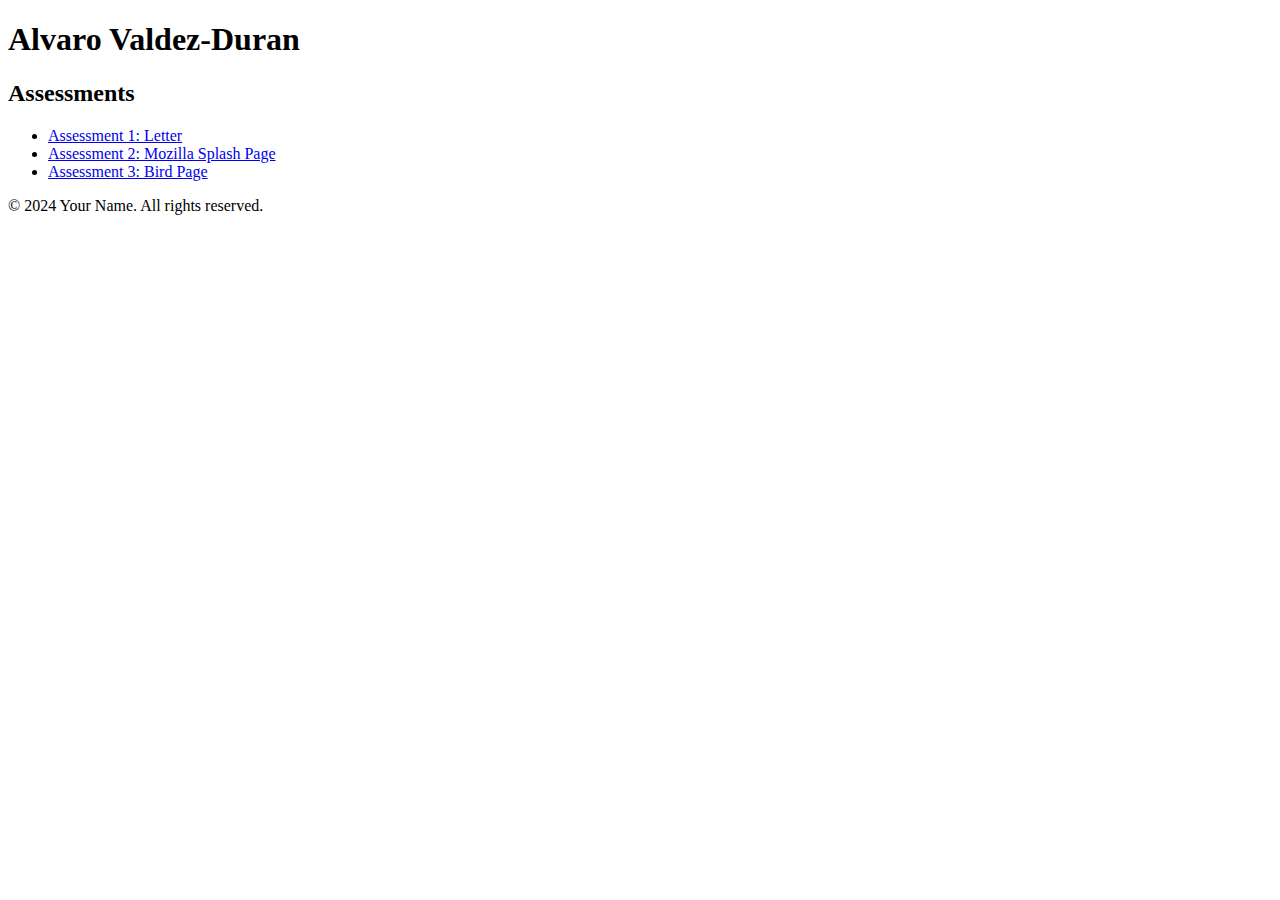
==== index.html @ 1b84378f "Create index.html for GITHUB Pages" ====
<!DOCTYPE html>
<html lang="en">
<head>
    <meta charset="UTF-8">
    <meta name="viewport" content="width=device-width, initial-scale=1.0">
    <title>Your Name's Assessments</title>
    <link rel="stylesheet" href="styles.css"> 
</head>
<body>
    <header>
        <h1>Alvaro Valdez-Duran</h1> 
    </header>
    <main>
        <h2>Assessments</h2>
        <ul>
            <li><a href="letter.html">Assessment 1: Letter</a></li>
            <li><a href="mozilla_splash_page.html">Assessment 2: Mozilla Splash Page</a></li>
            <li><a href=".html">Assessment 3: Bird Page</a></li>
        </ul>
    </main>
    <footer>
        <p>&copy; 2024 Your Name. All rights reserved.</p>
    </footer>
</body>
</html>
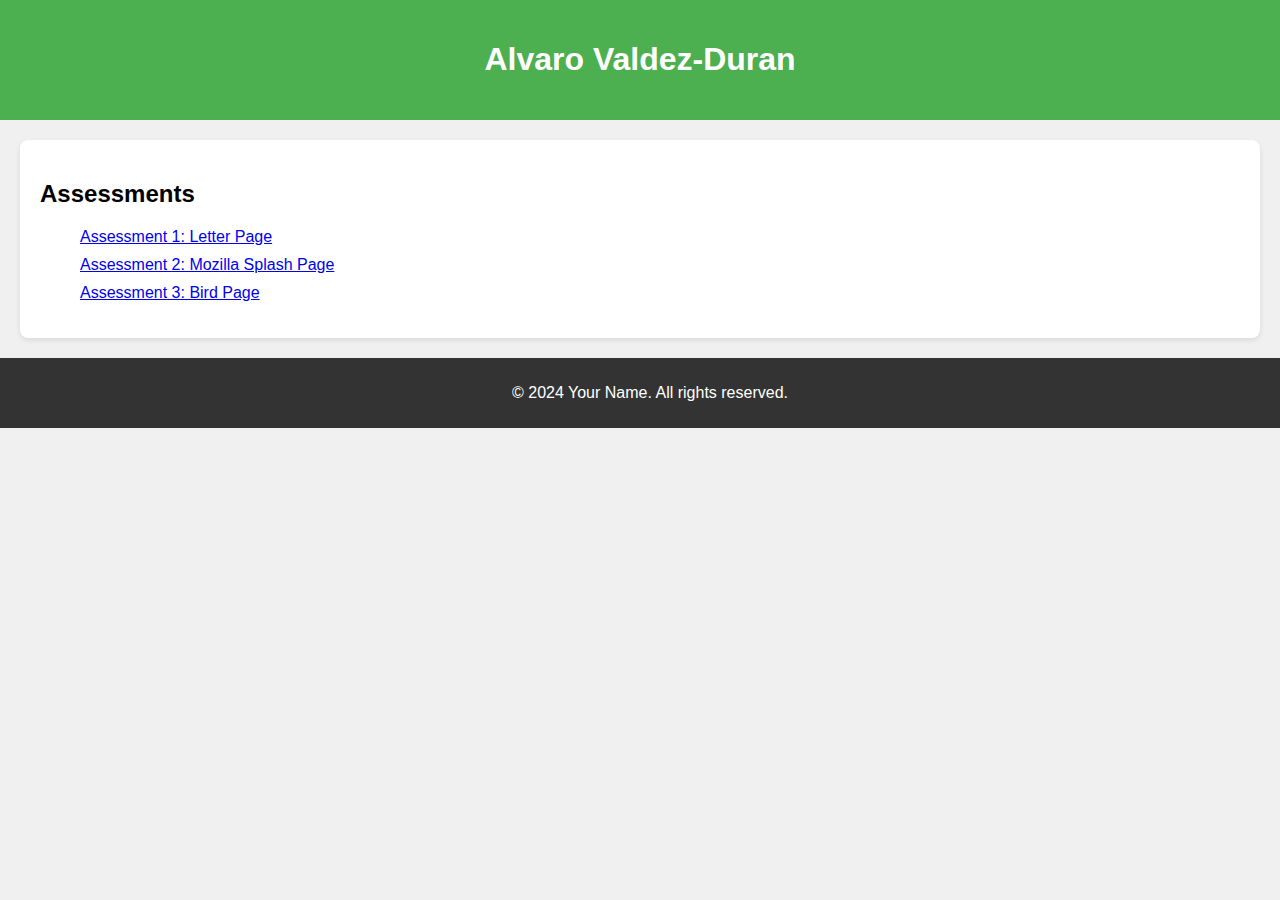
==== commit c693a826: "Update index.html" ====
--- a/index.html
+++ b/index.html
@@ -13,9 +13,9 @@
     <main>
         <h2>Assessments</h2>
         <ul>
-            <li><a href="letter.html">Assessment 1: Letter</a></li>
+            <li><a href="letter.html">Assessment 1: Letter Page</a></li>
             <li><a href="mozilla_splash_page.html">Assessment 2: Mozilla Splash Page</a></li>
-            <li><a href=".html">Assessment 3: Bird Page</a></li>
+            <li><a href="bird.html">Assessment 3: Bird Page</a></li>
         </ul>
     </main>
     <footer>
--- a/styles.css
+++ b/styles.css
@@ -0,0 +1,39 @@
+body {
+    font-family: Arial, sans-serif;
+    margin: 0;
+    padding: 0;
+    background-color: #f0f0f0;
+}
+
+header {
+    background-color: #4CAF50;
+    color: white;
+    padding: 20px;
+    text-align: center;
+}
+
+main {
+    margin: 20px;
+    padding: 20px;
+    background-color: white;
+    border-radius: 8px;
+    box-shadow: 0 2px 5px rgba(0, 0, 0, 0.1);
+}
+
+ul {
+    list-style-type: none; /* Remove bullet points */
+}
+
+ul li {
+    margin: 10px 0;
+}
+
+footer {
+    text-align: center;
+    padding: 10px;
+    background-color: #333;
+    color: white;
+    position: relative;
+    bottom: 0;
+    width: 100%;
+}
